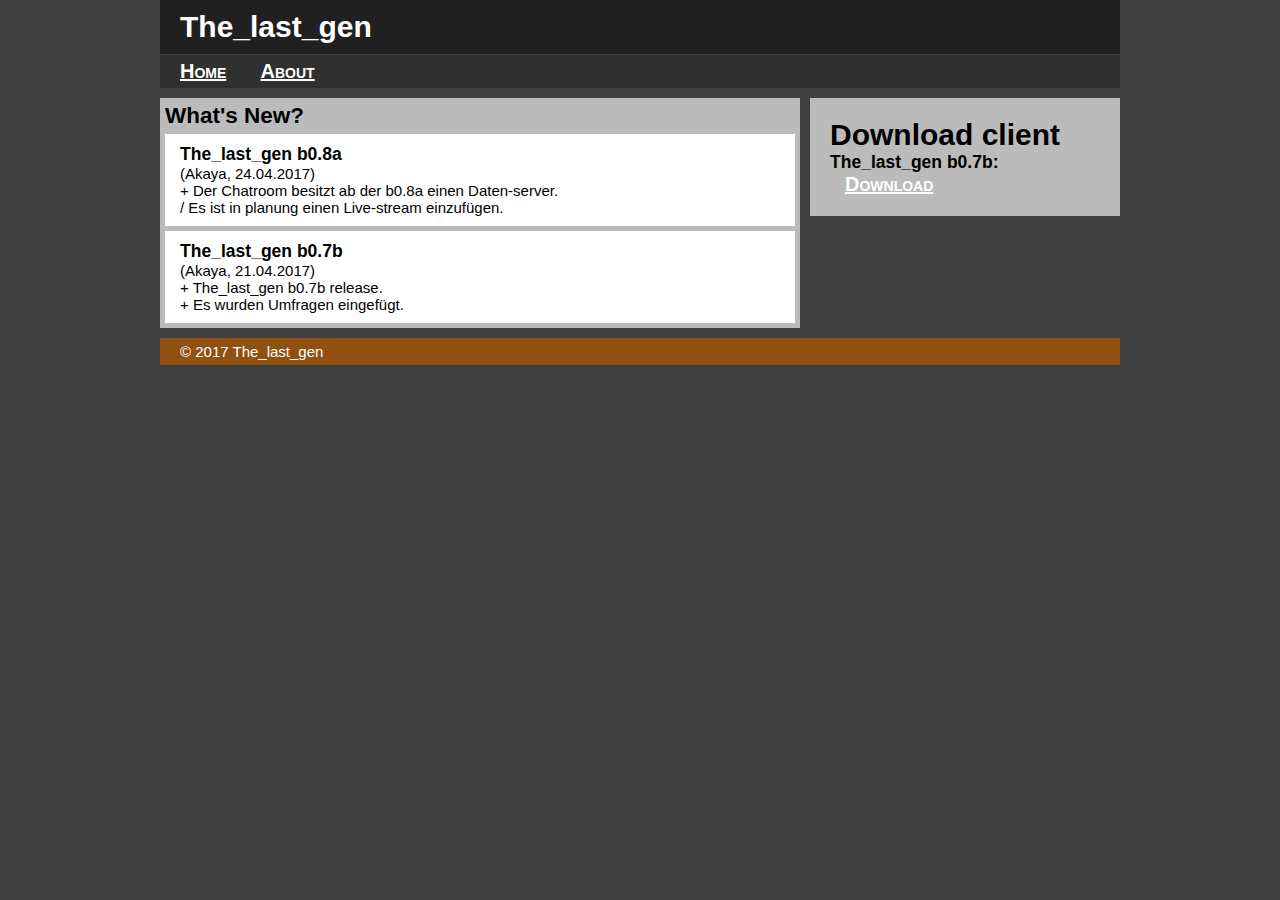
==== index.html @ 98dc4031 "First Website upload" ====
<html>
    <head>
        <meta charset="UTF-8">
        <title>The_last_gen Home</title>
        <link rel="stylesheet" type="text/css" href="style.css">
        <!--[if lt IE 9]>
        <script>
            document.createElement("article");
            document.createElement("aside");
            document.createElement("footer");
            document.createElement("header");
            document.createElement("main");
            document.createElement("nav");
            document.createElement("section");
        </script>
        <![endif]-->
    </head>
    <body>
        <header class="banner">
            <h1>The_last_gen</h1>
        </header>
    <nav>
        <ul>
            <li><a href="Home.html">Home</a></li>
            <li><a href="About.html">About</a></li>
        </ul>
    </nav>

    <main>
        <section>
            <h2>What's New?</h2>
            <article>
                <header>
                    <h3>The_last_gen b0.8a</h3>
                    <p>(Akaya, 24.04.2017)</p>
                </header>
                <p>+    Der Chatroom besitzt ab der b0.8a einen Daten-server.</p>
                <p>/    Es ist in planung einen Live-stream einzufügen.</p>
            </article>
            <article>
                <header>
                    <h3>The_last_gen b0.7b</h3>
                    <p>(Akaya, 21.04.2017)</p>
                    <p></p>
                    <p></p>
                </header>
                <p>+    The_last_gen b0.7b release.</p>
                <p>+    Es wurden Umfragen eingefügt.</p>
            </article>
        </section>
    </main>
    <aside>
        <h1>Download client</h1>
        <h3>The_last_gen b0.7b:</h3>
        <p>

        </p>
        <li><a href="The_last_gen-0.7-amd64.msi">Download</a></li>
    </aside>
    <footer>
        <p>© 2017 The_last_gen</p>
    </footer>
    </body>
</html>
---- style.css ----
@charset "UTF-8";

article, aside, footer, header, main, nav, section{
    display: block;
}

html, body, h1, h2, h3, ul, li, a, p,
article, aside, footer, header, main, nav, section{
    padding: 0;
    margin: 0;
}

.banner{
    background-color: #202020;
    color: white;
    padding: 10px 20px;

}

body{
    width: 960px;
    margin-left: auto;
    margin-right: auto;
    background-color: #404040;
    font-family: Helvetica, Arial, sans-serif;
    font-size: 15px;
}

nav{
    background-color: #303030;
    padding: 5px;
    margin-top: 1px;
}

li a{
    color: white;
}

li{
    display: inline;
    margin-left: 15px;
    margin-right: 15px;
    font-size: 20px;
    font-variant: small-caps;
    font-weight: bold;
}

section{
    background-color: #bbbbbb;
    margin-top: 10px;
    padding: 5px;
}

article{
    background-color: #ffffff;
    margin-top: 5px;
    padding: 10px 15px;
}

main{
    width: 640px;
    float: left;
    margin-bottom: 10px;
}

aside{
    background-color: #bbbbbb;
    width: 270px;
    float: right;
    padding: 20px;
    margin-top: 10px;
}

footer{
    clear: both;
    background-color: #905010;
    color: white;
    padding: 5px 20px;
}
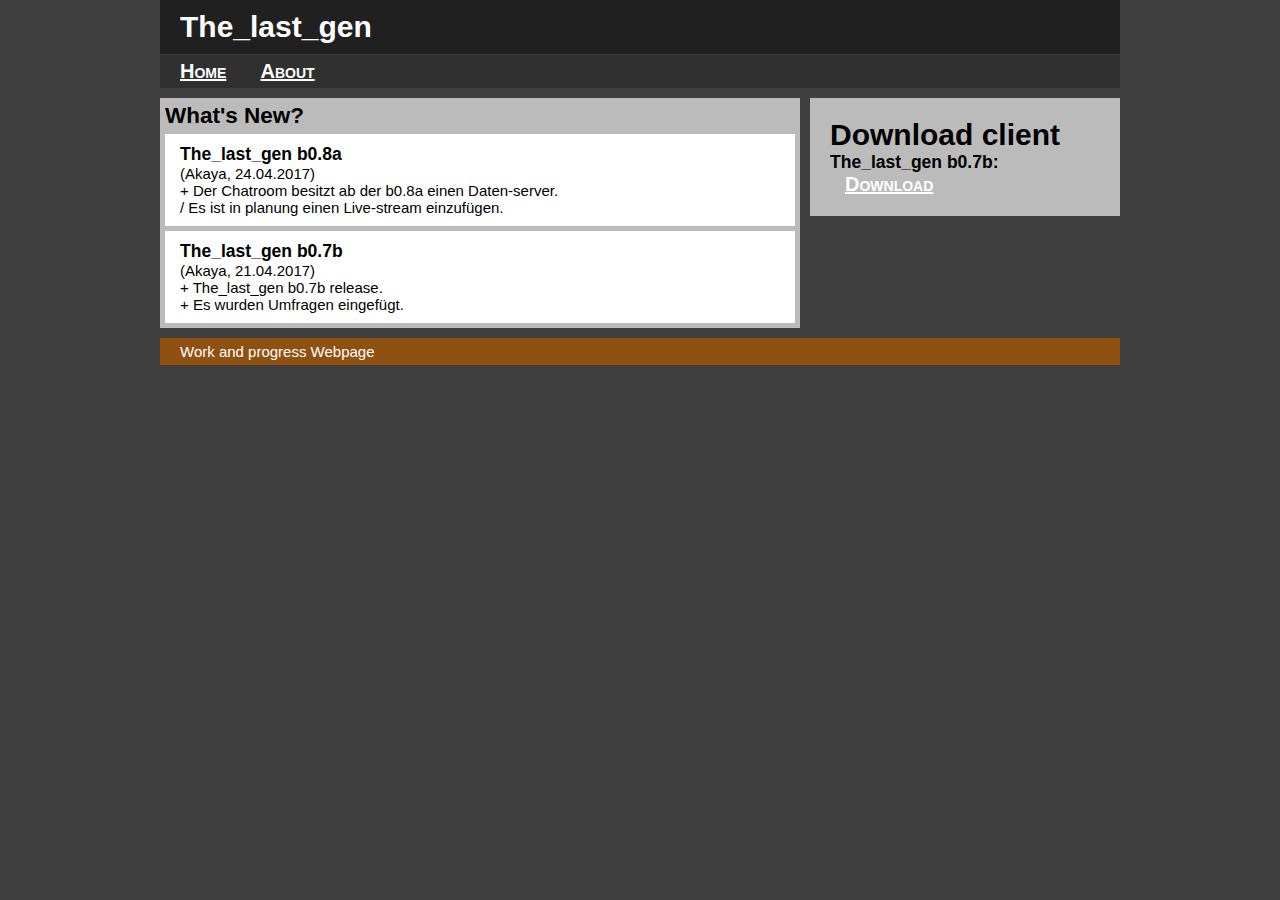
==== commit 1e35a834: "Footer update" ====
--- a/index.html
+++ b/index.html
@@ -58,7 +58,7 @@
         <li><a href="The_last_gen-0.7-amd64.msi">Download</a></li>
     </aside>
     <footer>
-        <p>© 2017 The_last_gen</p>
+        <p>Work and progress Webpage</p>
     </footer>
     </body>
 </html>
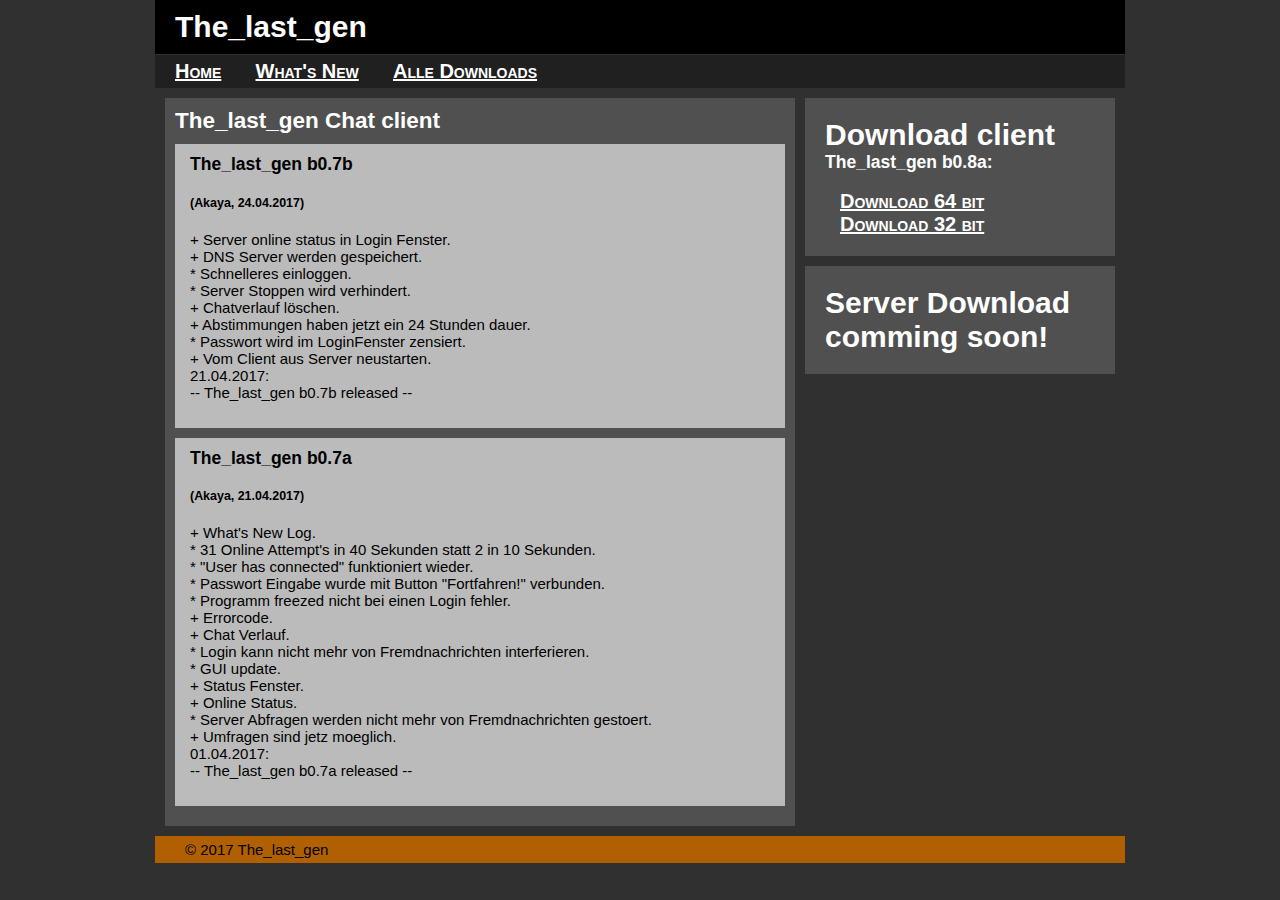
==== commit 93489bf4: "0.8" ====
--- a/index.html
+++ b/index.html
@@ -1,64 +1,88 @@
-<html>
-    <head>
-        <meta charset="UTF-8">
-        <title>The_last_gen Home</title>
-        <link rel="stylesheet" type="text/css" href="style.css">
-        <!--[if lt IE 9]>
-        <script>
-            document.createElement("article");
-            document.createElement("aside");
-            document.createElement("footer");
-            document.createElement("header");
-            document.createElement("main");
-            document.createElement("nav");
-            document.createElement("section");
-        </script>
-        <![endif]-->
-    </head>
-    <body>
-        <header class="banner">
-            <h1>The_last_gen</h1>
-        </header>
-    <nav>
-        <ul>
-            <li><a href="Home.html">Home</a></li>
-            <li><a href="About.html">About</a></li>
-        </ul>
-    </nav>
-
-    <main>
-        <section>
-            <h2>What's New?</h2>
-            <article>
-                <header>
-                    <h3>The_last_gen b0.8a</h3>
-                    <p>(Akaya, 24.04.2017)</p>
-                </header>
-                <p>+    Der Chatroom besitzt ab der b0.8a einen Daten-server.</p>
-                <p>/    Es ist in planung einen Live-stream einzufügen.</p>
-            </article>
-            <article>
-                <header>
-                    <h3>The_last_gen b0.7b</h3>
-                    <p>(Akaya, 21.04.2017)</p>
-                    <p></p>
-                    <p></p>
-                </header>
-                <p>+    The_last_gen b0.7b release.</p>
-                <p>+    Es wurden Umfragen eingefügt.</p>
-            </article>
-        </section>
-    </main>
-    <aside>
-        <h1>Download client</h1>
-        <h3>The_last_gen b0.7b:</h3>
-        <p>
-
-        </p>
-        <li><a href="The_last_gen-0.7-amd64.msi">Download</a></li>
-    </aside>
-    <footer>
-        <p>Work and progress Webpage</p>
-    </footer>
-    </body>
-</html>
+<html>
+    <head>
+        <meta charset="UTF-8" >
+        <title>The_last_gen Home</title>
+        <link rel="stylesheet" type="text/css" href="style.css">
+        <!--[if lt IE 9]>
+        <script>
+            document.createElement("article");
+            document.createElement("aside");
+            document.createElement("footer");
+            document.createElement("header");
+            document.createElement("main");
+            document.createElement("nav");
+            document.createElement("section");
+        </script>
+        <![endif]-->
+    </head>
+    <body>
+        <header class="banner">
+            <h1>The_last_gen</h1>
+        </header>
+    <nav>
+        <ul>
+            <li><a href="index.html">Home</a></li>
+            <li><a href="whatsnew.html">What's New</a></li>
+            <li><a href="downloads.html">Alle Downloads</a></li>
+        </ul>
+    </nav>
+
+    <main>
+        <section>
+            <h2>The_last_gen Chat client</h2>
+            <article>
+                <header>
+                    <h3>The_last_gen b0.7b</h3>
+                    <h5>(Akaya, 24.04.2017)</h5>
+                </header>
+                <p>+   Server online status in Login Fenster.</p>
+                <p>+   DNS Server werden gespeichert.</p>
+                <p>*   Schnelleres einloggen.</p>
+                <p>*   Server Stoppen wird verhindert.</p>
+                <p>+   Chatverlauf löschen.</p>
+                <p>+   Abstimmungen haben jetzt ein 24 Stunden dauer.</p>
+                <p>*   Passwort wird im LoginFenster zensiert.</p>
+                <p>+   Vom Client aus Server neustarten.</p>
+                <p>21.04.2017:</p>
+                <p>--    The_last_gen b0.7b released    --</p>
+                <br>
+            </article>
+            <article>
+                <header>
+                    <h3>The_last_gen b0.7a</h3>
+                    <h5>(Akaya, 21.04.2017)</h5>
+                </header>
+                <p>+   What's New Log.</p>
+                <p>*   31 Online Attempt's in 40 Sekunden statt 2 in 10 Sekunden.</p>
+                <p>*   "User has connected" funktioniert wieder.</p>
+                <p>*   Passwort Eingabe wurde mit Button "Fortfahren!" verbunden.</p>
+                <p>*   Programm freezed nicht bei einen Login fehler.</p>
+                <p>+   Errorcode.</p>
+                <p>+   Chat Verlauf.</p>
+                <p>*   Login kann nicht mehr von Fremdnachrichten interferieren.</p>
+                <p>*   GUI update.</p>
+                <p>+   Status Fenster.</p>
+                <p>+   Online Status.</p>
+                <p>*   Server Abfragen werden nicht mehr von Fremdnachrichten gestoert.</p>
+                <p>+   Umfragen sind jetz moeglich.</p>
+                <p>01.04.2017:</p>
+                <p>--    The_last_gen b0.7a released    --</p>
+                <br>
+            </article>
+        </section>
+    </main>
+        <aside>
+            <h1>Download client</h1>
+            <h3>The_last_gen b0.8a:</h3>
+            <br>
+            <li><a href="The_last_gen-0.8.0-amd64.zip">Download 64 bit</a></li>
+            <li><a href="The_last_gen - [32-bit]-0.8.0-win32.zip">Download 32 bit</a></li>
+        </aside>
+        <aside>
+            <h1>Server Download comming soon!</h1>
+        </aside>
+    <footer>
+        <p>© 2017 The_last_gen</p>
+    </footer>
+    </body>
+</html>
--- a/style.css
+++ b/style.css
@@ -1,79 +1,84 @@
-@charset "UTF-8";
-
-article, aside, footer, header, main, nav, section{
-    display: block;
-}
-
-html, body, h1, h2, h3, ul, li, a, p,
-article, aside, footer, header, main, nav, section{
-    padding: 0;
-    margin: 0;
-}
-
-.banner{
-    background-color: #202020;
-    color: white;
-    padding: 10px 20px;
-
-}
-
-body{
-    width: 960px;
-    margin-left: auto;
-    margin-right: auto;
-    background-color: #404040;
-    font-family: Helvetica, Arial, sans-serif;
-    font-size: 15px;
-}
-
-nav{
-    background-color: #303030;
-    padding: 5px;
-    margin-top: 1px;
-}
-
-li a{
-    color: white;
-}
-
-li{
-    display: inline;
-    margin-left: 15px;
-    margin-right: 15px;
-    font-size: 20px;
-    font-variant: small-caps;
-    font-weight: bold;
-}
-
-section{
-    background-color: #bbbbbb;
-    margin-top: 10px;
-    padding: 5px;
-}
-
-article{
-    background-color: #ffffff;
-    margin-top: 5px;
-    padding: 10px 15px;
-}
-
-main{
-    width: 640px;
-    float: left;
-    margin-bottom: 10px;
-}
-
-aside{
-    background-color: #bbbbbb;
-    width: 270px;
-    float: right;
-    padding: 20px;
-    margin-top: 10px;
-}
-
-footer{
-    clear: both;
-    background-color: #905010;
-    color: white;
-    padding: 5px 20px;
+@charset "UTF-8";
+
+article, aside, footer, header, main, nav, section{
+    display: block;
+}
+
+html, body, h1, h2, h3, ul, li, a, p,
+article, aside, footer, header, main, nav, section{
+    padding: 0;
+    margin: 0;
+}
+
+.banner{
+    background-color: #000000;
+    color: white;
+    padding: 10px 20px;
+
+}
+
+body{
+    width: 970px;
+    margin-left: auto;
+    margin-right: auto;
+    background-color: #303030;
+    font-family: Helvetica, Arial, sans-serif;
+    font-size: 15px;
+}
+
+nav{
+    background-color: #202020;
+    padding: 5px;
+    margin-top: 1px;
+}
+
+li a{
+    color: white;
+}
+
+li{
+    display: inline;
+    margin-left: 15px;
+    margin-right: 15px;
+    font-size: 20px;
+    font-variant: small-caps;
+    font-weight: bold;
+}
+
+section{
+    background-color: #505050;
+    margin-top: 10px;
+    margin-left: 10px;
+    padding: 10px 10px 20px;
+}
+
+article{
+    background-color: #bbbbbb;
+    color: black;
+    margin-top: 10px;
+    padding: 10px 15px;
+}
+
+main{
+    width: 640px;
+    float: left;
+    margin-bottom: 10px;
+    color: white;
+}
+
+aside{
+    background-color: #505050;
+    color: white;
+    width: 270px;
+    float: right;
+    padding: 20px;
+    margin-top: 10px;
+    margin-right: 10px;
+}
+
+footer{
+    clear: both;
+    background-color: #b06000;
+    color: black;
+    padding: 5px 30px;
 }